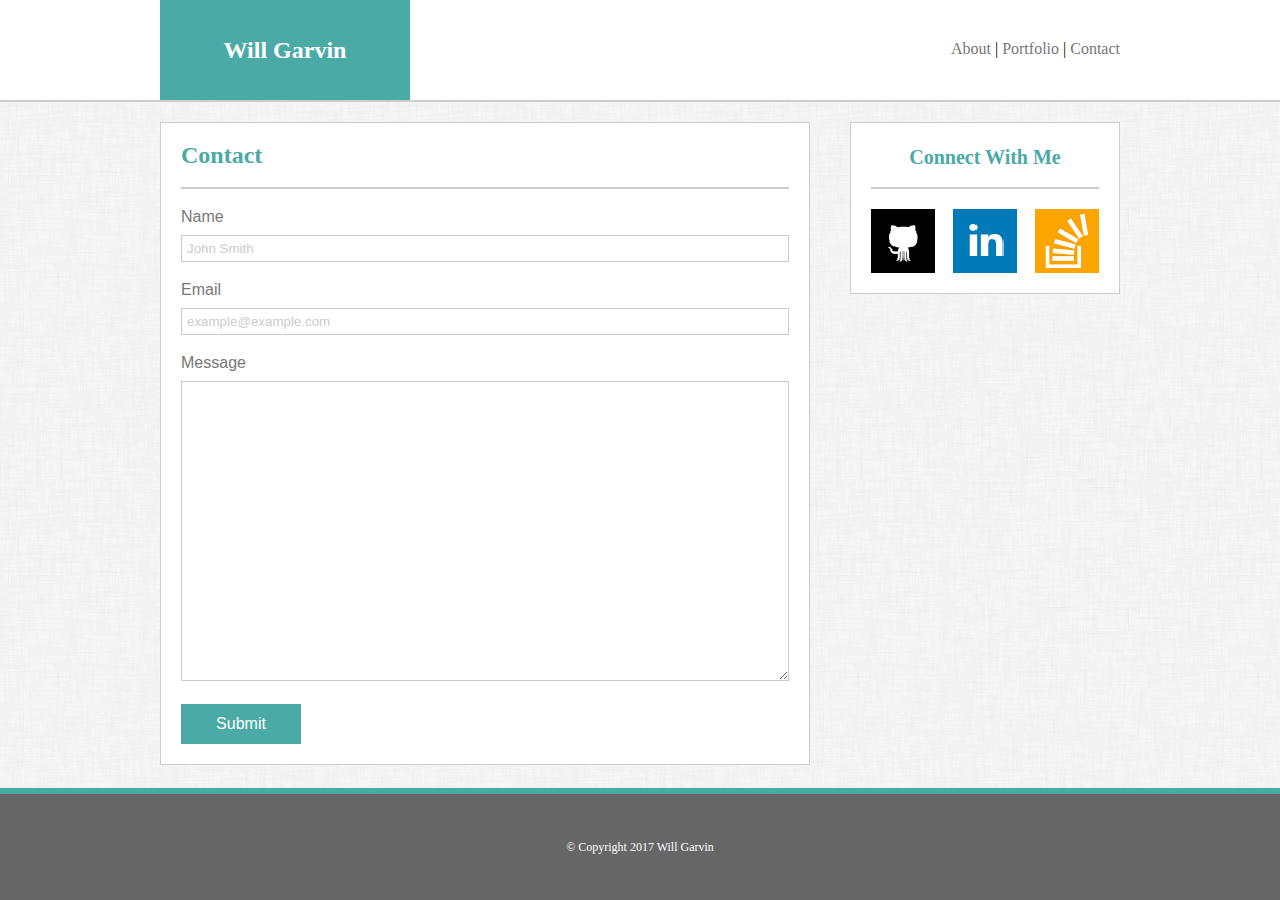
==== contact.html @ a2f34a7a "push for homework" ====
<!DOCTYPE html>
<html lang="en">

<head>
  <meta charset="UTF-8">
  <title>Will Garvin - Contact</title>
  <link rel="stylesheet" type="text/css" href="assets/css/reset.css">
  <link rel="stylesheet" type="text/css" href="assets/css/style.css">
</head>

<body>

  <header>

    <nav class="header-container">

      <h1>Will Garvin</h1>

      <p class="links">
        <a href="index.html">About</a>   |   <a href="portfolio.html">Portfolio</a>   |   <a href="contact.html">Contact</a>
      </p>

    </nav>

  </header>

  <div class="content-wrapper">

    <div class="content-container">

      <section>

        <h2 class="content-header">Contact</h2>
        
        <form>
          
          <label>Name</label>

          <input type="text" placeholder="John Smith">

          <label>Email</label>

          <input type="text" placeholder="example@example.com">

          <label>Message</label>

          <textarea class="message-box"></textarea>

          <input type="submit" value="Submit">

        </form> 

      </section>

      <aside>
        
        <h2 class="aside-header">Connect With Me</h2>
        
        <a href="https://github.com/wmgarvin" target="_blank"><img class="icons icon-1" src="assets/images/github.png" alt="GitHub Logo"></a>

        <a href="https://www.linkedin.com/in/wmgarvin/" target="_blank"><img class="icons icon-2" src="assets/images/linkedin.png" alt="LinkedIn Logo"></a>

        <a href="https://stackoverflow.com/users/8933624/will-garvin" target="_blank"><img class="icons icon-3" src="assets/images/stackoverflow.png" alt="StackOverflow Logo"></a>

      </aside>

    </div>

  </div>

  <footer>

    &copy; Copyright 2017 Will Garvin

  </footer>
  
</body>

</html>
---- assets/css/style.css ----
* {
  box-sizing: border-box;
  font-family: 'Arial', 'Helvetica Neue', Helvetica, sans-serif;
}

html body {
  margin: 0;
  height: 100%;
  background-image: url(../images/background.png);
}

header {
  position: sticky;
  top: 0;
  height: 102px;
  min-width: 1000px;
  border-bottom: 2px solid #ccc;
  background: #fff;
}

.header-container {
  margin: 0 auto;
  width: 960px;
}

.header-container::after {
  content: "";
  display: table;
  clear: both;
}

h1 {
  float: left;
  padding: 38px 0;
  width: 250px;
  font-family: 'Georgia', Times, Times New Roman, serif;
  color: #fff;
  font-size: 24px;
  font-weight: bold;
  text-align: center;
  background: #4aaaa5;
}

.links {
  float: right;
  padding: 41px 0;
  width: 250px;
  font-size: 16px;
  text-align: right;
}

a {
  color: #777;
  text-decoration: none;
  text-align: center;
}

.content-wrapper {
  min-width: 1000px;
  
}

.content-wrapper::after {
  content: "";
  display: table;
  clear: both;
}

.content-container {
  padding: 20px 0;
  margin: 0 auto;
  width: 960px;
}

section {
  float: left;
  padding: 20px;
  width: 650px;
  border: 1px solid #ccc;
  background: #fff;
  color: #777;
}

.content-header {
  padding-bottom: 20px;
  border-bottom: 2px solid #ccc;
  font-size: 24px;
  font-weight: bold;
  text-align: left;
  color: #4aaaa5;
}

.p-index {
  padding-top: 20px;
  font-size: 16px;
  line-height: 24px;
  text-align: left;
}

.profile-picture {
  float: left;
  margin-right: 20px;
}

.port-1 {
  position: relative;
  width: 294px;
}

.i-port-1 {
  margin-top: 20px;
  margin-right: 10px;
}

.p-port-1 {
  position: absolute;
  bottom: 20px;
  padding: 10px 0;
  height: 40px;
  width: 294px;
  font-size: 20px;
  text-decoration: none;
  color: #fff;
  background: #4aaaa5;
}

.port-2 {
  position: relative;
  width: 294px;
}

.i-port-2 {
  margin-top: 20px;
  margin-left: 6px;
}

.p-port-2 {
  position: absolute;
  bottom: 20px;
  left: 6px;
  padding: 10px 0;
  height: 40px;
  width: 294px;
  font-size: 20px;
  text-decoration: none;
  color: #fff;
  background: #4aaaa5;
}

.port-3 {
  position: relative;
  width: 294px;
}

.i-port-3 {
  margin-top: 20px;
  margin-right: 10px;
}

.p-port-3 {
  position: absolute;
  bottom: 20px;
  padding: 10px 0;
  height: 40px;
  width: 294px;
  font-size: 20px;
  text-decoration: none;
  color: #fff;
  background: #4aaaa5;
}

.port-4 {
  position: relative;
  width: 294px;
}

.i-port-4 {
  margin-top: 20px;
  margin-left: 6px;
}

.p-port-4 {
  position: absolute;
  bottom: 20px;
  left: 6px;
  padding: 10px 0;
  height: 40px;
  width: 294px;
  font-size: 20px;
  text-decoration: none;
  color: #fff;
  background: #4aaaa5;
}

form {
  padding-top: 20px;
}

label {
  font-family: 'Arial', 'Helvetica Neue', Helvetica, sans-serif;
  font-size: 16px;
}

input[type=text] {
  padding: 5px;
  margin-top: 10px;
  margin-bottom: 20px;
  border: 1px solid #ccc;
  width: 100%;
}

.message-box {
  padding: 5px;
  margin-top: 10px;
  margin-bottom: 20px;
  height: 300px;
  width: 100%;
  border: 1px solid #ccc;
}

::placeholder {
  color: #ccc;
}

input[type=submit] {
  border: none;
  height: 40px;
  width: 120px;
  font-size: 16px;
  color: #fff;
  background: #4aaaa5;
}

aside {
  float: right;
  padding: 20px;
  width: 270px;
  border: 1px solid #ccc;
  background: #fff;
  color: #777;
}

.aside-header {
  padding-top: 4px;
  padding-bottom: 20px;
  border-bottom: 2px solid #ccc;
  font-size: 20px;
  font-weight: bold;
  text-align: center;
  color: #4aaaa5;
}

.icons {
  padding-top: 20px;
}

.icon-1 {
  float: left;
}

.icon-2 {
  float: left;
  margin-left: 18px;
}

.icon-3 {
  float: left;
  margin-left: 18px;
}

footer {
  position: fixed;
  bottom: 0;
  padding: 47px;
  width: 100%;
  border-top: 6px solid #4aaaa5;
  background: #666;
  color: #fff;
  font-size: 12px;
  text-align: center;
}
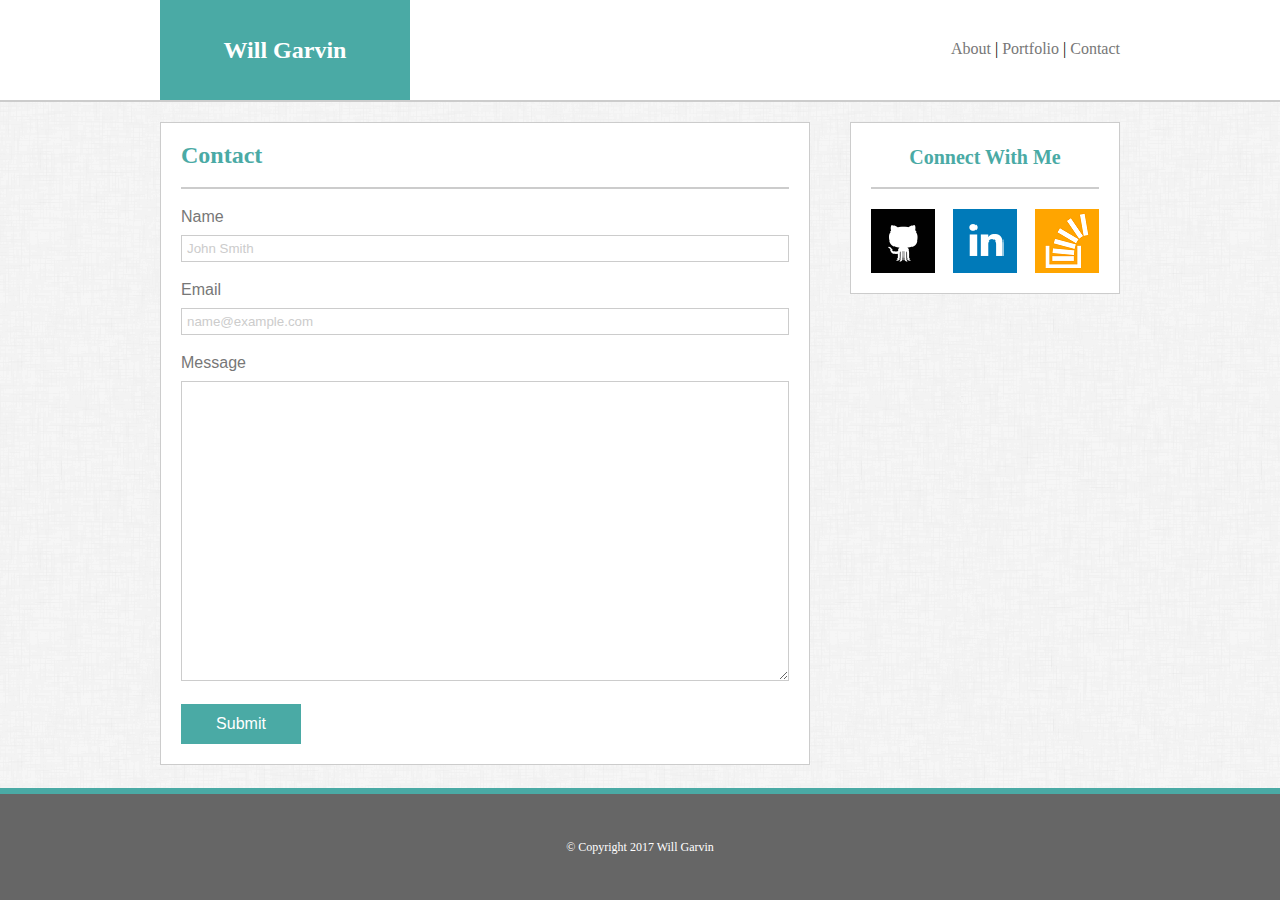
==== commit 27cc1993: "updates to portfolio page" ====
--- a/contact.html
+++ b/contact.html
@@ -40,7 +40,7 @@
 
           <label>Email</label>
 
-          <input type="text" placeholder="example@example.com">
+          <input type="text" placeholder="name@example.com">
 
           <label>Message</label>
 
--- a/assets/css/style.css
+++ b/assets/css/style.css
@@ -4,13 +4,10 @@
 }
 
 html body {
-  margin: 0;
-  height: 100%;
   background-image: url(../images/background.png);
 }
 
 header {
-  position: sticky;
   top: 0;
   height: 102px;
   min-width: 1000px;
@@ -57,19 +54,19 @@
 
 .content-wrapper {
   min-width: 1000px;
-  
-}
-
-.content-wrapper::after {
+}
+
+.content-container {
+  padding: 20px 0;
+  margin: 0 auto;
+  margin-bottom: 112px;
+  width: 960px;
+}
+
+.content-container::after {
   content: "";
   display: table;
   clear: both;
-}
-
-.content-container {
-  padding: 20px 0;
-  margin: 0 auto;
-  width: 960px;
 }
 
 section {
@@ -102,92 +99,112 @@
   margin-right: 20px;
 }
 
-.port-1 {
-  position: relative;
-  width: 294px;
-}
-
-.i-port-1 {
-  margin-top: 20px;
-  margin-right: 10px;
+.a-port-1 {
+  float: left;
+  position: relative;
+  margin-top: 20px;
+  height: 200px;
+  width: 294px;
+  background-image: url(../images/port1.png);
 }
 
 .p-port-1 {
   position: absolute;
-  bottom: 20px;
-  padding: 10px 0;
-  height: 40px;
-  width: 294px;
-  font-size: 20px;
-  text-decoration: none;
-  color: #fff;
-  background: #4aaaa5;
-}
-
-.port-2 {
-  position: relative;
-  width: 294px;
-}
-
-.i-port-2 {
-  margin-top: 20px;
-  margin-left: 6px;
+  top: 140px;
+  padding: 10px 0;
+  height: 40px;
+  width: 294px;
+  font-size: 20px;
+  text-decoration: none;
+  text-align: center;
+  color: #fff;
+  background: #4aaaa5;
+}
+
+.a-port-2 {
+  float: right;
+  position: relative;
+  margin-top: 20px;
+  height: 200px;
+  width: 294px;
+  background-image: url(../images/port2.png);
 }
 
 .p-port-2 {
   position: absolute;
-  bottom: 20px;
-  left: 6px;
-  padding: 10px 0;
-  height: 40px;
-  width: 294px;
-  font-size: 20px;
-  text-decoration: none;
-  color: #fff;
-  background: #4aaaa5;
-}
-
-.port-3 {
-  position: relative;
-  width: 294px;
-}
-
-.i-port-3 {
-  margin-top: 20px;
-  margin-right: 10px;
+  top: 140px;
+  padding: 10px 0;
+  height: 40px;
+  width: 294px;
+  font-size: 20px;
+  text-decoration: none;
+  text-align: center;
+  color: #fff;
+  background: #4aaaa5;
+}
+
+.a-port-3 {
+  float: left;
+  position: relative;
+  margin-top: 20px;
+  height: 200px;
+  width: 294px;
+  background-image: url(../images/port3.png);
 }
 
 .p-port-3 {
   position: absolute;
-  bottom: 20px;
-  padding: 10px 0;
-  height: 40px;
-  width: 294px;
-  font-size: 20px;
-  text-decoration: none;
-  color: #fff;
-  background: #4aaaa5;
-}
-
-.port-4 {
-  position: relative;
-  width: 294px;
-}
-
-.i-port-4 {
-  margin-top: 20px;
-  margin-left: 6px;
+  top: 140px;
+  padding: 10px 0;
+  height: 40px;
+  width: 294px;
+  font-size: 20px;
+  text-decoration: none;
+  text-align: center;
+  color: #fff;
+  background: #4aaaa5;
+}
+
+.a-port-4 {
+  float: right;
+  position: relative;
+  margin-top: 20px;
+  height: 200px;
+  width: 294px;
+  background-image: url(../images/port4.png);
 }
 
 .p-port-4 {
   position: absolute;
-  bottom: 20px;
-  left: 6px;
-  padding: 10px 0;
-  height: 40px;
-  width: 294px;
-  font-size: 20px;
-  text-decoration: none;
+  top: 140px;
+  padding: 10px 0;
+  height: 40px;
+  width: 294px;
+  font-size: 20px;
+  text-decoration: none;
+  text-align: center;
+  color: #fff;
+  background: #4aaaa5;
+}
+
+.a-port-5 {
+  float: left;
+  position: relative;
+  margin-top: 20px;
+  height: 200px;
+  width: 294px;
+  background-image: url(../images/port5.png);
+}
+
+.p-port-5 {
+  position: absolute;
+  top: 140px;
+  padding: 10px 0;
+  height: 40px;
+  width: 294px;
+  font-size: 20px;
+  text-decoration: none;
+  text-align: center;
   color: #fff;
   background: #4aaaa5;
 }
